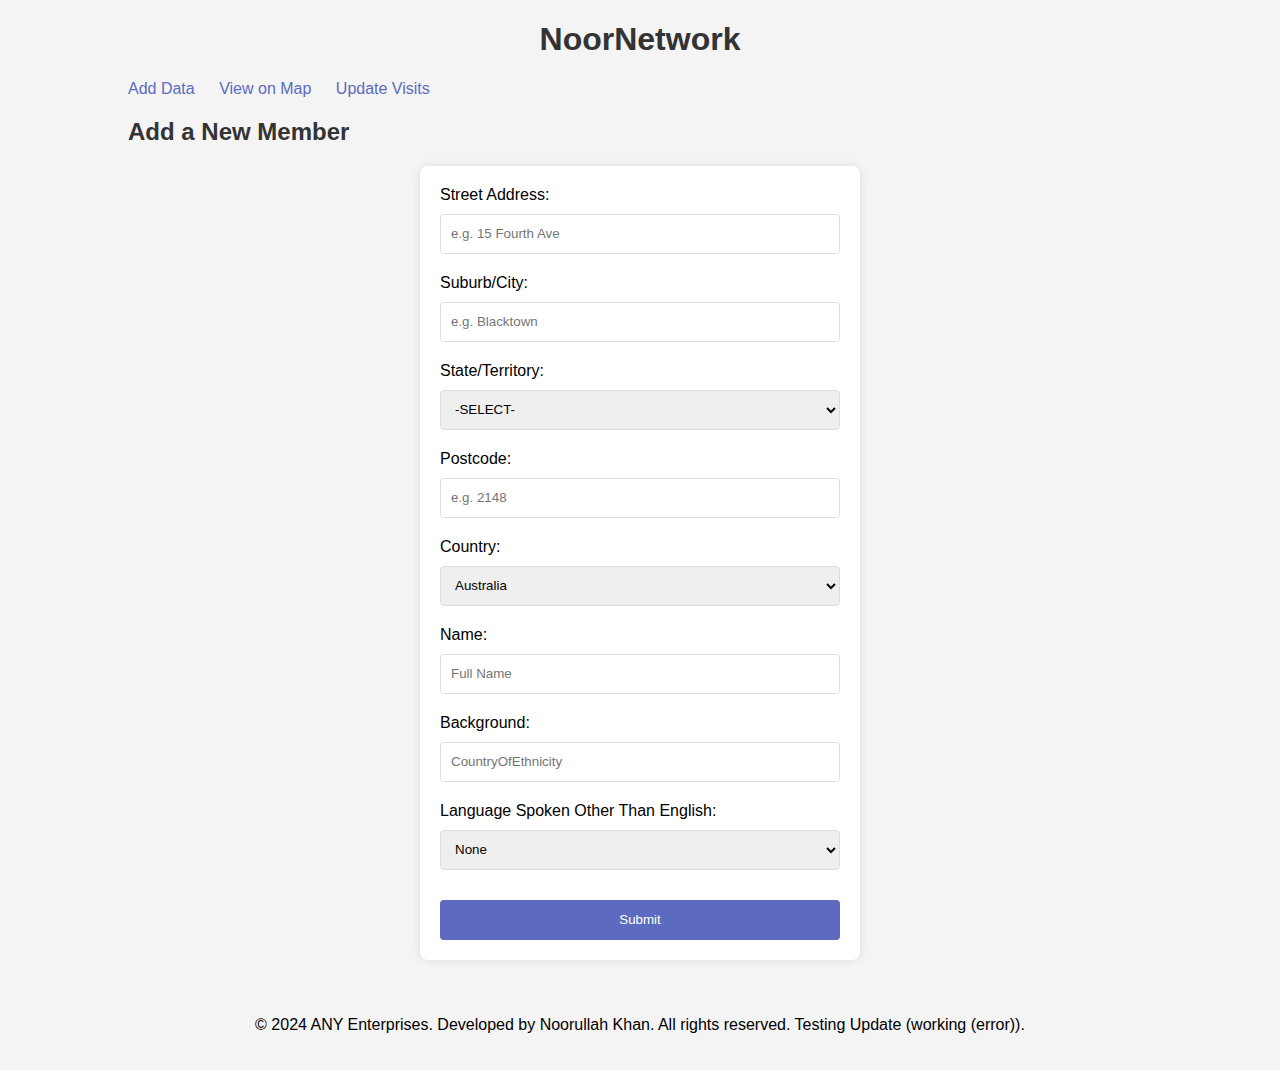
==== add-data.html @ a362ae9f "Working Uploading into Database from Local But with Error" ====
<!DOCTYPE html>
<html lang="en">
<head>
    <meta charset="UTF-8">
    <meta name="viewport" content="width=device-width, initial-scale=1.0">
    <title>Add Data - NoorNetwork Community Database</title>
    <link rel="stylesheet" href="styles.css">
</head>
<body>
    <header>
        <h1>NoorNetwork</h1>
        <nav>
            <ul>
                <li><a href="add-data.html">Add Data</a></li>
                <li><a href="maps-view.html">View on Map</a></li>
                <li><a href="update-visits.html">Update Visits</a></li> <!-- Link to your update visits page -->
            </ul>
        </nav>
    </header>

    
    <main>
        <section id="addMember">
            <h2>Add a New Member</h2>
            <form id="addressForm">
                <label for="streetAddress">Street Address:</label>
                <input type="text" id="streetAddress" name="streetAddress" placeholder = "e.g. 15 Fourth Ave" required>
                
                <label for="suburb">Suburb/City:</label>
                <input type="text" id="suburb" name="suburb" placeholder = "e.g. Blacktown" required>

                <label for="state">State/Territory:</label>
                <select id="state" name="state" required>
                    <option value="" disabled selected>-SELECT-</option>
                    <option value="ACT">ACT</option>
                    <option value="NSW">NSW</option>
                    <option value="NT">NT</option>
                    <option value="QLD">QLD</option>
                    <option value="SA">SA</option>
                    <option value="VIC">VIC</option>
                    <option value="TAS">TAS</option>
                    <option value="WA">WA</option>
                </select>
                </select>
                
                <label for="postcode">Postcode:</label>
                <input type="text" id="postcode" name="postcode" placeholder = "e.g. 2148" required>
                
                <label for="country">Country:</label>
                <select id="country" name="country" required>
                    <option value="Australia">Australia</option>
                </select>
                </select>


                <label for="name">Name:</label>
                <input type="text" id="name" name="name" placeholder="Full Name" required>
                
                <label for="background">Background:</label>
                <input type="text" id="background" name="background" placeholder="CountryOfEthnicity" required>
                
                <label for="language">Language Spoken Other Than English:</label>
                <select id="language" name="language" required>
                    <option value="none">None</option>
                    <option value="urdu">Urdu/Hindi</option>
                    <option value="arabic">Arabic</option>
                    <option value="indonesian">Indonesian/Malay</option>
                    <option value="tamil">Tamil</option>
                    <option value="bengali">Bengali</option>
                    <option value="farsi">Farsi</option>
                    <option value="pashto">Pashto</option>
                    <option value="turkish">Turkish</option>
                    <option value="somali">Somali</option>
                    <option value="french">French</option>
                    <option value="hausa">Hausa</option>
                    <option value="swahili">Swahili</option>
                    <option value="other">Other</option>
                </select>
                </select>

                <button type="submit">Submit</button>
            </form>
        </section>
    </main>
    
    <footer>
        <p>&copy; 2024 ANY Enterprises. Developed by Noorullah Khan. All rights reserved. Testing Update (working (error)).</p>
    </footer>
    
    <script src="script.js"></script>
</body>
</html>
---- styles.css ----
body {
    font-family: 'Arial', sans-serif;
    margin: 0;
    padding: 0 10%; /* Adds padding on the sides */
    background-color: #f4f4f4;
}

h1 {
    color: #333;
    text-align: center;
}

nav ul {
    list-style-type: none;
    padding: 0;
}

nav ul li {
    display: inline;
    margin-right: 20px;
}

nav ul li a {
    text-decoration: none;
    color: #5C6BC0;
}

main {
    margin: 20px 0;
}

footer {
    text-align: center;
    padding: 20px 0;
}

/* Form element styles */
form {
    max-width: 400px;
    margin: 20px auto;
    padding: 20px;
    background: #fff;
    border-radius: 8px;
    box-shadow: 0 0 10px rgba(0, 0, 0, 0.1);
    display: flex;
    flex-direction: column;
    gap: 10px; /* Adjust the space between form elements */
}

input[type="text"],
input[type="date"],
textarea,
select {
    width: 100%; /* Full width */
    padding: 10px;
    margin-bottom: 10px; /* Space below inputs */
    border: 1px solid #ddd;
    border-radius: 4px;
    box-sizing: border-box;
    height: 40px; /* Set a fixed height for inputs and select */
}

textarea {
    height: 100px; /* Set a fixed height for the textarea */
}

button {
    width: 100%;
    padding: 10px;
    background-color: #5C6BC0;
    color: white;
    border: none;
    border-radius: 4px;
    cursor: pointer;
    transition: background-color 0.3s ease;
    height: 40px; /* Set a fixed height for buttons */
    margin-top: 10px; /* Space above the button */
}

button:hover {
    background-color: #3F51B5;
}

/* Additional styles for aesthetics */
ul {
    padding-left: 0;
    list-style: none;
}

li {
    display: inline;
    margin-right: 10px;
}

a {
    text-decoration: none;
    color: #5C6BC0;
}

a:hover {
    text-decoration: underline;
}

h2 {
    color: #333;
}

/* Responsive adjustments for mobile devices */
@media (max-width: 600px) {
    body {
        padding: 0 5%; /* Smaller side padding for mobile devices */
    }

    form {
        width: 90%; /* Allows the form to be more responsive on mobile */
        margin: 10px auto; /* Less vertical space on mobile */
        padding: 15px; /* Smaller padding on mobile */
        gap: 15px; /* Smaller gaps for a tighter layout on mobile */
    }

    /* Ensuring inputs and buttons stretch appropriately */
    input[type="text"],
    input[type="date"],
    textarea,
    select,
    button {
        width: 100%; /* Full width for mobile */
    }
}
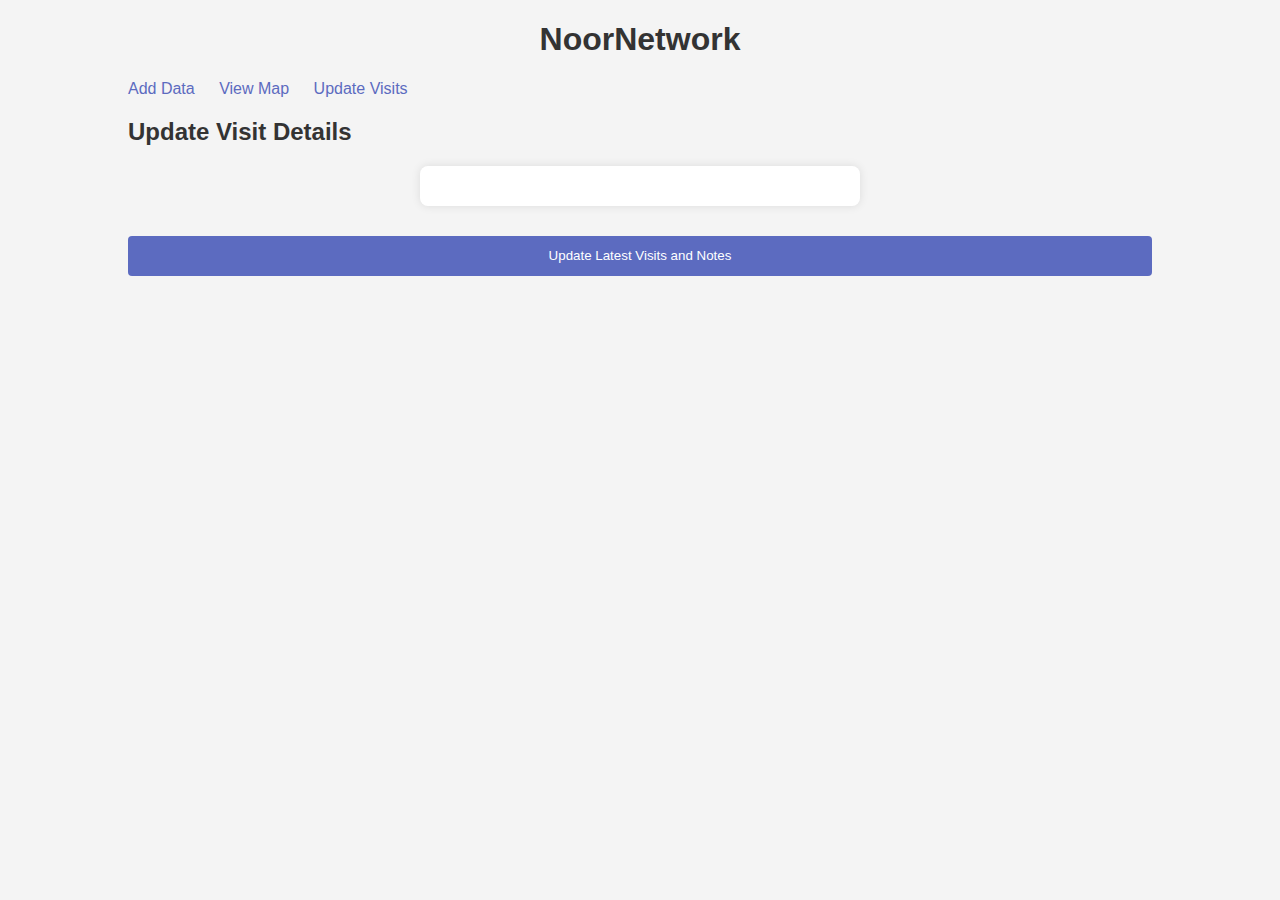
==== commit 517a6cd2: "updating" ====
--- a/add-data.html
+++ b/add-data.html
@@ -3,8 +3,9 @@
 <head>
     <meta charset="UTF-8">
     <meta name="viewport" content="width=device-width, initial-scale=1.0">
-    <title>Add Data - NoorNetwork Community Database</title>
+    <title>Update Visits - NoorNetwork Community Database</title>
     <link rel="stylesheet" href="styles.css">
+    <!-- Include any additional CSS or JS here -->
 </head>
 <body>
     <header>
@@ -12,81 +13,46 @@
         <nav>
             <ul>
                 <li><a href="add-data.html">Add Data</a></li>
-                <li><a href="maps-view.html">View on Map</a></li>
-                <li><a href="update-visits.html">Update Visits</a></li> <!-- Link to your update visits page -->
+                <li><a href="view-map.html">View Map</a></li>
+                <li><a href="update-visits.html" class="active">Update Visits</a></li>
             </ul>
         </nav>
     </header>
-
     
     <main>
-        <section id="addMember">
-            <h2>Add a New Member</h2>
-            <form id="addressForm">
-                <label for="streetAddress">Street Address:</label>
-                <input type="text" id="streetAddress" name="streetAddress" placeholder = "e.g. 15 Fourth Ave" required>
-                
-                <label for="suburb">Suburb/City:</label>
-                <input type="text" id="suburb" name="suburb" placeholder = "e.g. Blacktown" required>
+        <section id="updateVisitSection">
+            <h2>Update Visit Details</h2>
+            <form id="updateVisitForm">
+                <!-- Form fields -->
+            </form>
 
-                <label for="state">State/Territory:</label>
-                <select id="state" name="state" required>
-                    <option value="" disabled selected>-SELECT-</option>
-                    <option value="ACT">ACT</option>
-                    <option value="NSW">NSW</option>
-                    <option value="NT">NT</option>
-                    <option value="QLD">QLD</option>
-                    <option value="SA">SA</option>
-                    <option value="VIC">VIC</option>
-                    <option value="TAS">TAS</option>
-                    <option value="WA">WA</option>
-                </select>
-                </select>
-                
-                <label for="postcode">Postcode:</label>
-                <input type="text" id="postcode" name="postcode" placeholder = "e.g. 2148" required>
-                
-                <label for="country">Country:</label>
-                <select id="country" name="country" required>
-                    <option value="Australia">Australia</option>
-                </select>
-                </select>
-
-
-                <label for="name">Name:</label>
-                <input type="text" id="name" name="name" placeholder="Full Name" required>
-                
-                <label for="background">Background:</label>
-                <input type="text" id="background" name="background" placeholder="CountryOfEthnicity" required>
-                
-                <label for="language">Language Spoken Other Than English:</label>
-                <select id="language" name="language" required>
-                    <option value="none">None</option>
-                    <option value="urdu">Urdu/Hindi</option>
-                    <option value="arabic">Arabic</option>
-                    <option value="indonesian">Indonesian/Malay</option>
-                    <option value="tamil">Tamil</option>
-                    <option value="bengali">Bengali</option>
-                    <option value="farsi">Farsi</option>
-                    <option value="pashto">Pashto</option>
-                    <option value="turkish">Turkish</option>
-                    <option value="somali">Somali</option>
-                    <option value="french">French</option>
-                    <option value="hausa">Hausa</option>
-                    <option value="swahili">Swahili</option>
-                    <option value="other">Other</option>
-                </select>
-                </select>
-
-                <button type="submit">Submit</button>
-            </form>
+            <!-- Button to trigger the latest visit and notes update -->
+            <button id="updateVisitsButton">Update Latest Visits and Notes</button>
         </section>
     </main>
     
     <footer>
-        <p>&copy; 2024 ANY Enterprises. Developed by Noorullah Khan. All rights reserved. Testing Update (working (error)).</p>
+        <!-- Footer content here -->
     </footer>
     
     <script src="script.js"></script>
+
+    <script>
+        document.getElementById('updateVisitsButton').addEventListener('click', function() {
+            fetch('https://script.google.com/macros/s/YOUR_SCRIPT_ID/exec', {
+                method: 'GET',
+            })
+            .then(response => response.text()) // Get the text response from GAS
+            .then(message => {
+                console.log(message);
+                alert('Visits updated: ' + message); // Show an alert with the response
+                // You might want to give visual feedback or reload the map here.
+            })
+            .catch(error => {
+                console.error('Error:', error);
+                alert('Error updating visits: ' + error.message);
+            });
+        });
+    </script>
 </body>
-</html>+</html>
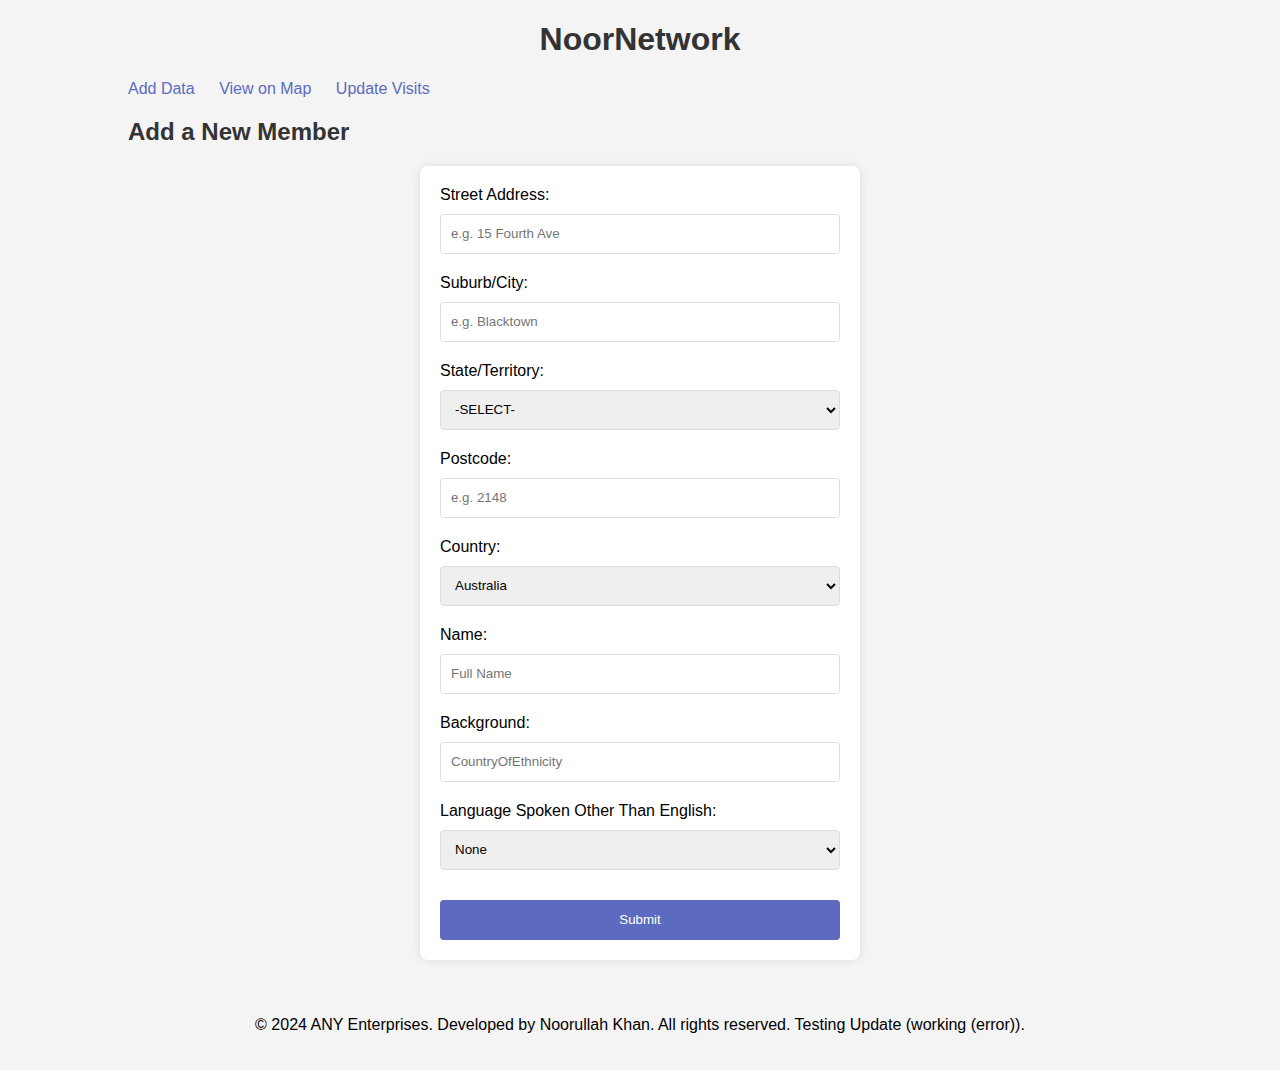
==== commit c3a0de51: "fixed error" ====
--- a/add-data.html
+++ b/add-data.html
@@ -3,9 +3,8 @@
 <head>
     <meta charset="UTF-8">
     <meta name="viewport" content="width=device-width, initial-scale=1.0">
-    <title>Update Visits - NoorNetwork Community Database</title>
+    <title>Add Data - NoorNetwork Community Database</title>
     <link rel="stylesheet" href="styles.css">
-    <!-- Include any additional CSS or JS here -->
 </head>
 <body>
     <header>
@@ -13,46 +12,81 @@
         <nav>
             <ul>
                 <li><a href="add-data.html">Add Data</a></li>
-                <li><a href="view-map.html">View Map</a></li>
-                <li><a href="update-visits.html" class="active">Update Visits</a></li>
+                <li><a href="maps-view.html">View on Map</a></li>
+                <li><a href="update-visits.html">Update Visits</a></li> <!-- Link to your update visits page -->
             </ul>
         </nav>
     </header>
+
     
     <main>
-        <section id="updateVisitSection">
-            <h2>Update Visit Details</h2>
-            <form id="updateVisitForm">
-                <!-- Form fields -->
+        <section id="addMember">
+            <h2>Add a New Member</h2>
+            <form id="addressForm">
+                <label for="streetAddress">Street Address:</label>
+                <input type="text" id="streetAddress" name="streetAddress" placeholder = "e.g. 15 Fourth Ave" required>
+                
+                <label for="suburb">Suburb/City:</label>
+                <input type="text" id="suburb" name="suburb" placeholder = "e.g. Blacktown" required>
+
+                <label for="state">State/Territory:</label>
+                <select id="state" name="state" required>
+                    <option value="" disabled selected>-SELECT-</option>
+                    <option value="ACT">ACT</option>
+                    <option value="NSW">NSW</option>
+                    <option value="NT">NT</option>
+                    <option value="QLD">QLD</option>
+                    <option value="SA">SA</option>
+                    <option value="VIC">VIC</option>
+                    <option value="TAS">TAS</option>
+                    <option value="WA">WA</option>
+                </select>
+                </select>
+                
+                <label for="postcode">Postcode:</label>
+                <input type="text" id="postcode" name="postcode" placeholder = "e.g. 2148" required>
+                
+                <label for="country">Country:</label>
+                <select id="country" name="country" required>
+                    <option value="Australia">Australia</option>
+                </select>
+                </select>
+
+
+                <label for="name">Name:</label>
+                <input type="text" id="name" name="name" placeholder="Full Name" required>
+                
+                <label for="background">Background:</label>
+                <input type="text" id="background" name="background" placeholder="CountryOfEthnicity" required>
+                
+                <label for="language">Language Spoken Other Than English:</label>
+                <select id="language" name="language" required>
+                    <option value="none">None</option>
+                    <option value="urdu">Urdu/Hindi</option>
+                    <option value="arabic">Arabic</option>
+                    <option value="indonesian">Indonesian/Malay</option>
+                    <option value="tamil">Tamil</option>
+                    <option value="bengali">Bengali</option>
+                    <option value="farsi">Farsi</option>
+                    <option value="pashto">Pashto</option>
+                    <option value="turkish">Turkish</option>
+                    <option value="somali">Somali</option>
+                    <option value="french">French</option>
+                    <option value="hausa">Hausa</option>
+                    <option value="swahili">Swahili</option>
+                    <option value="other">Other</option>
+                </select>
+                </select>
+
+                <button type="submit">Submit</button>
             </form>
-
-            <!-- Button to trigger the latest visit and notes update -->
-            <button id="updateVisitsButton">Update Latest Visits and Notes</button>
         </section>
     </main>
     
     <footer>
-        <!-- Footer content here -->
+        <p>&copy; 2024 ANY Enterprises. Developed by Noorullah Khan. All rights reserved. Testing Update (working (error)).</p>
     </footer>
     
     <script src="script.js"></script>
-
-    <script>
-        document.getElementById('updateVisitsButton').addEventListener('click', function() {
-            fetch('https://script.google.com/macros/s/YOUR_SCRIPT_ID/exec', {
-                method: 'GET',
-            })
-            .then(response => response.text()) // Get the text response from GAS
-            .then(message => {
-                console.log(message);
-                alert('Visits updated: ' + message); // Show an alert with the response
-                // You might want to give visual feedback or reload the map here.
-            })
-            .catch(error => {
-                console.error('Error:', error);
-                alert('Error updating visits: ' + error.message);
-            });
-        });
-    </script>
 </body>
-</html>
+</html>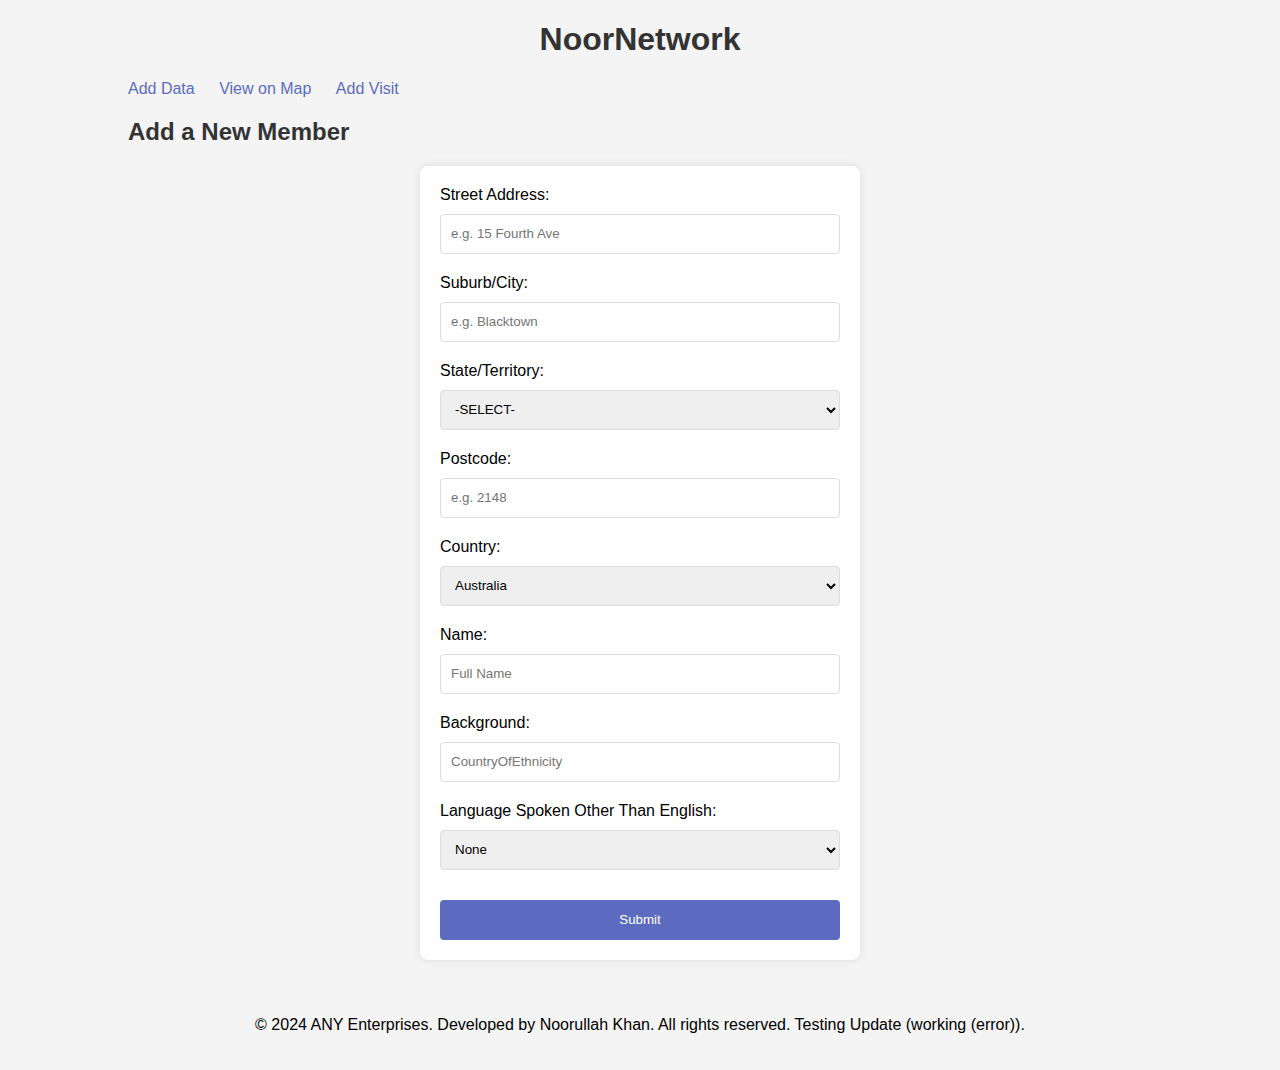
==== commit a8a64d12: "Just fixed updating visits" ====
--- a/add-data.html
+++ b/add-data.html
@@ -13,7 +13,7 @@
             <ul>
                 <li><a href="add-data.html">Add Data</a></li>
                 <li><a href="maps-view.html">View on Map</a></li>
-                <li><a href="update-visits.html">Update Visits</a></li> <!-- Link to your update visits page -->
+                <li><a href="update-visits.html">Add Visit</a></li> <!-- Link to your update visits page -->
             </ul>
         </nav>
     </header>
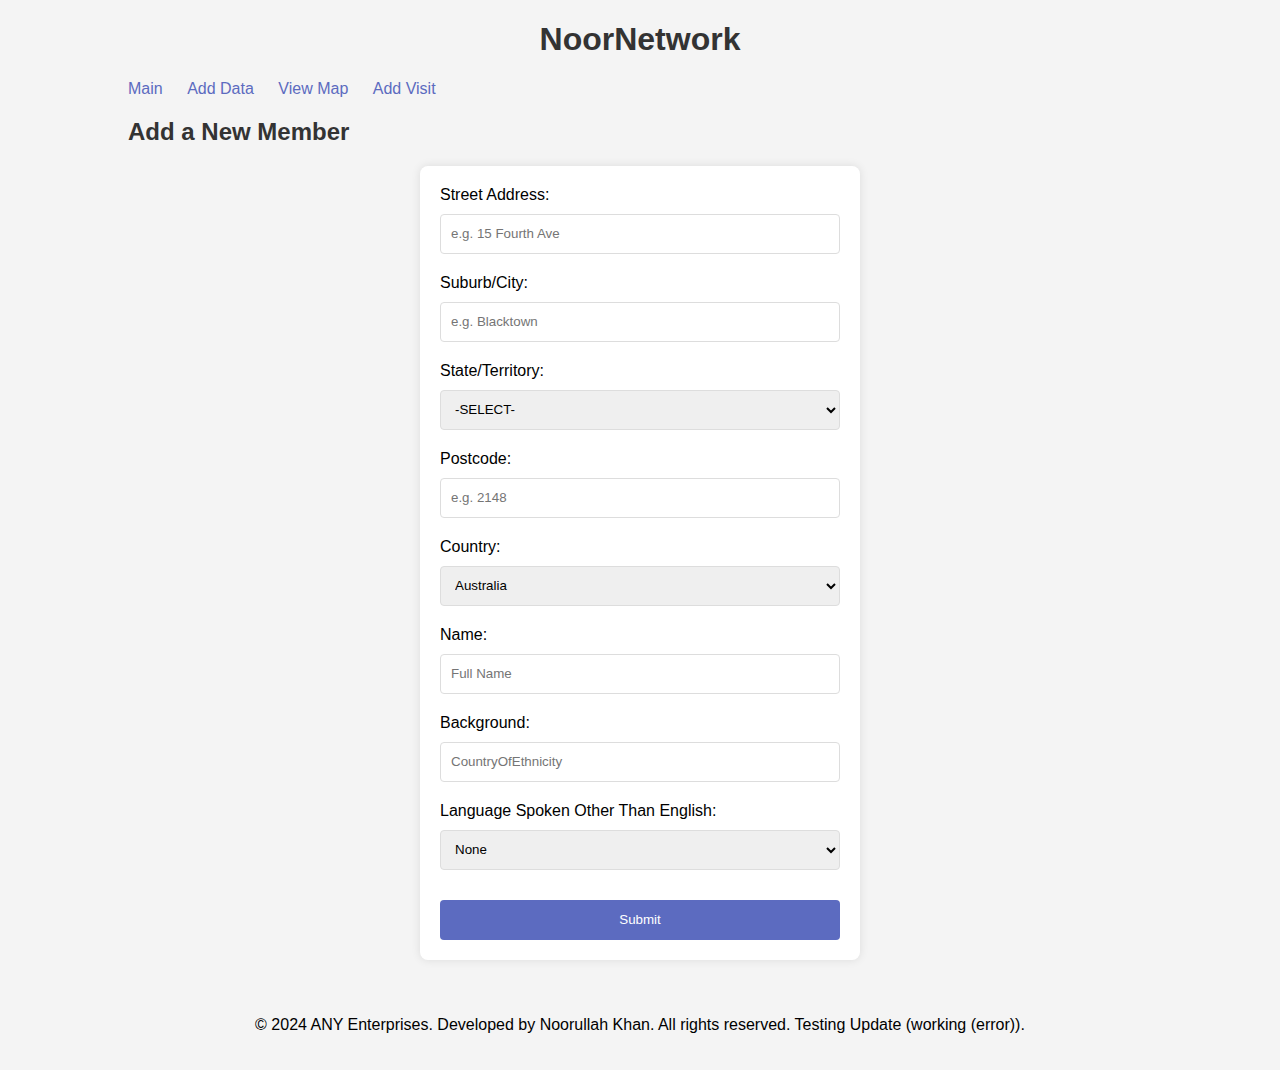
==== commit 9b10d91f: "Again" ====
--- a/add-data.html
+++ b/add-data.html
@@ -11,9 +11,10 @@
         <h1>NoorNetwork</h1>
         <nav>
             <ul>
+                <li><a href="index.html">Main</a></li>
                 <li><a href="add-data.html">Add Data</a></li>
-                <li><a href="maps-view.html">View on Map</a></li>
-                <li><a href="update-visits.html">Add Visit</a></li> <!-- Link to your update visits page -->
+                <li><a href="view-map.html">View Map</a></li>
+                <li><a href="add-visits.html" class="active">Add Visit</a></li>
             </ul>
         </nav>
     </header>
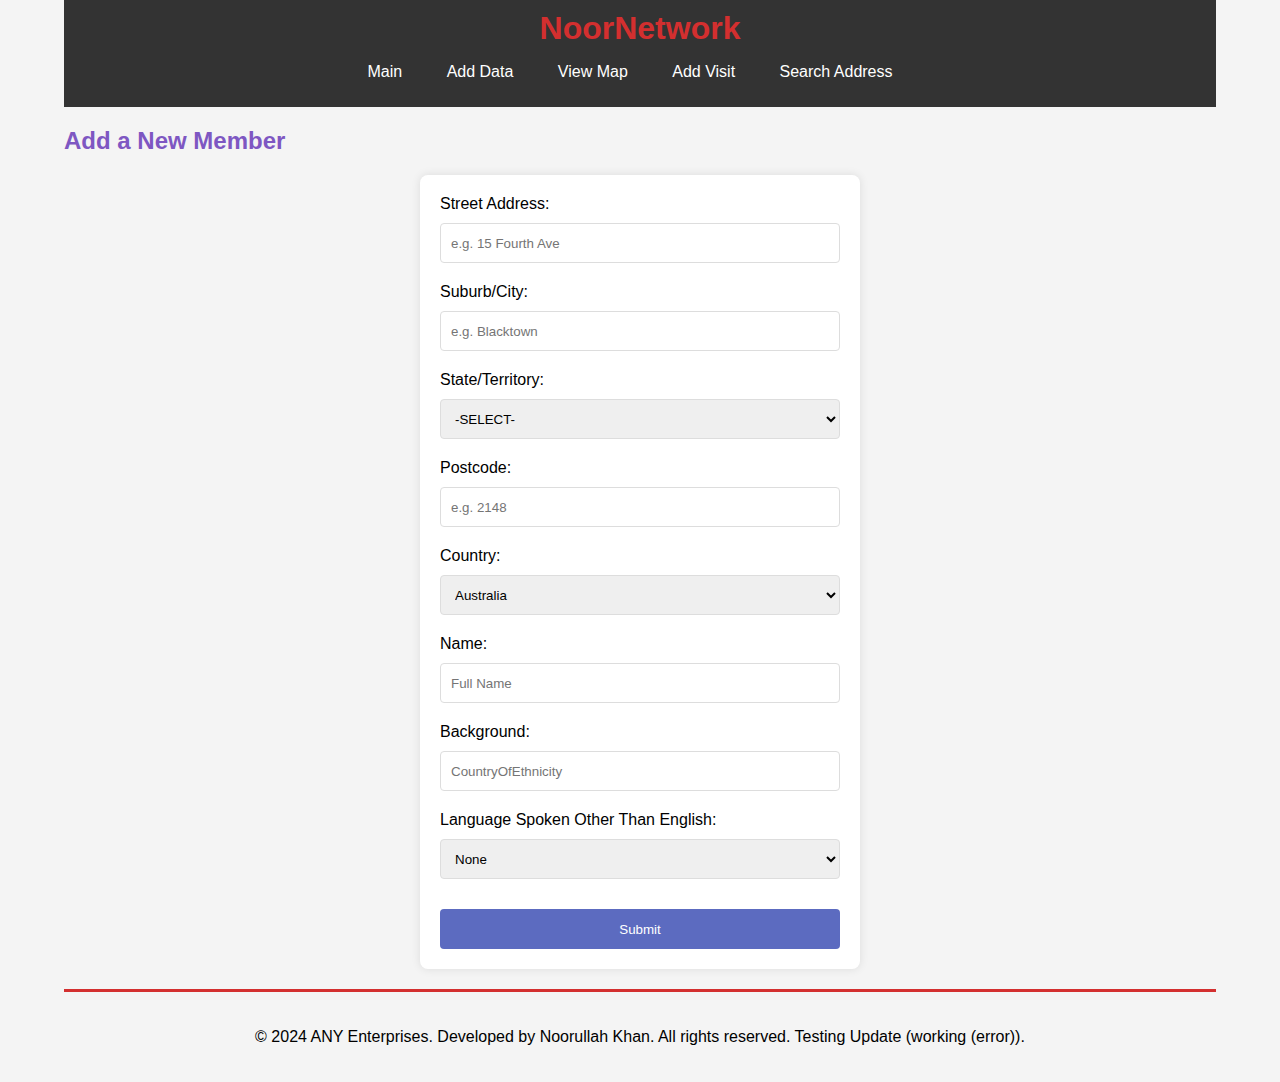
==== commit 9169d257: "Adding new page address lookup" ====
--- a/add-data.html
+++ b/add-data.html
@@ -13,8 +13,9 @@
             <ul>
                 <li><a href="index.html">Main</a></li>
                 <li><a href="add-data.html">Add Data</a></li>
-                <li><a href="view-map.html">View Map</a></li>
-                <li><a href="add-visits.html" class="active">Add Visit</a></li>
+                <li><a href="maps-view.html">View Map</a></li>
+                <li><a href="add-visits.html">Add Visit</a></li>
+                <li><a href="address-lookup.html">Search Address</a></li>
             </ul>
         </nav>
     </header>
--- a/styles.css
+++ b/styles.css
@@ -1,18 +1,26 @@
 body {
-    font-family: 'Arial', sans-serif;
+    font-family: 'Trebuchet MS', sans-serif ;
     margin: 0;
-    padding: 0 10%; /* Adds padding on the sides */
+    padding: 0 5%;
     background-color: #f4f4f4;
 }
 
-h1 {
-    color: #333;
+header {
+    background-color: #333;
+    padding: 10px 0;
+    color: #fff;
+}
+
+header h1 {
+    color: #D32F2F;
     text-align: center;
+    margin: 0;
 }
 
 nav ul {
     list-style-type: none;
     padding: 0;
+    text-align: center;
 }
 
 nav ul li {
@@ -22,7 +30,19 @@
 
 nav ul li a {
     text-decoration: none;
-    color: #5C6BC0;
+    color: #fff;
+    padding: 5px 10px;
+    transition: background-color 0.3s ease;
+}
+
+/*
+nav ul li a.active,
+*/
+
+nav ul li a:hover {
+    background-color: #D32F2F;
+    color: #fff;
+    border-radius: 4px;
 }
 
 main {
@@ -32,6 +52,7 @@
 footer {
     text-align: center;
     padding: 20px 0;
+    border-top: 3px solid #D32F2F;
 }
 
 /* Form element styles */
@@ -102,7 +123,7 @@
 }
 
 h2 {
-    color: #333;
+    color: #7E57C2;
 }
 
 /* Responsive adjustments for mobile devices */
@@ -126,8 +147,8 @@
     button {
         width: 100%; /* Full width for mobile */
     }
+
+    nav ul li a {
+        padding: 5px; /* Smaller padding on mobile */
+    }
 }
-
-
-
-
